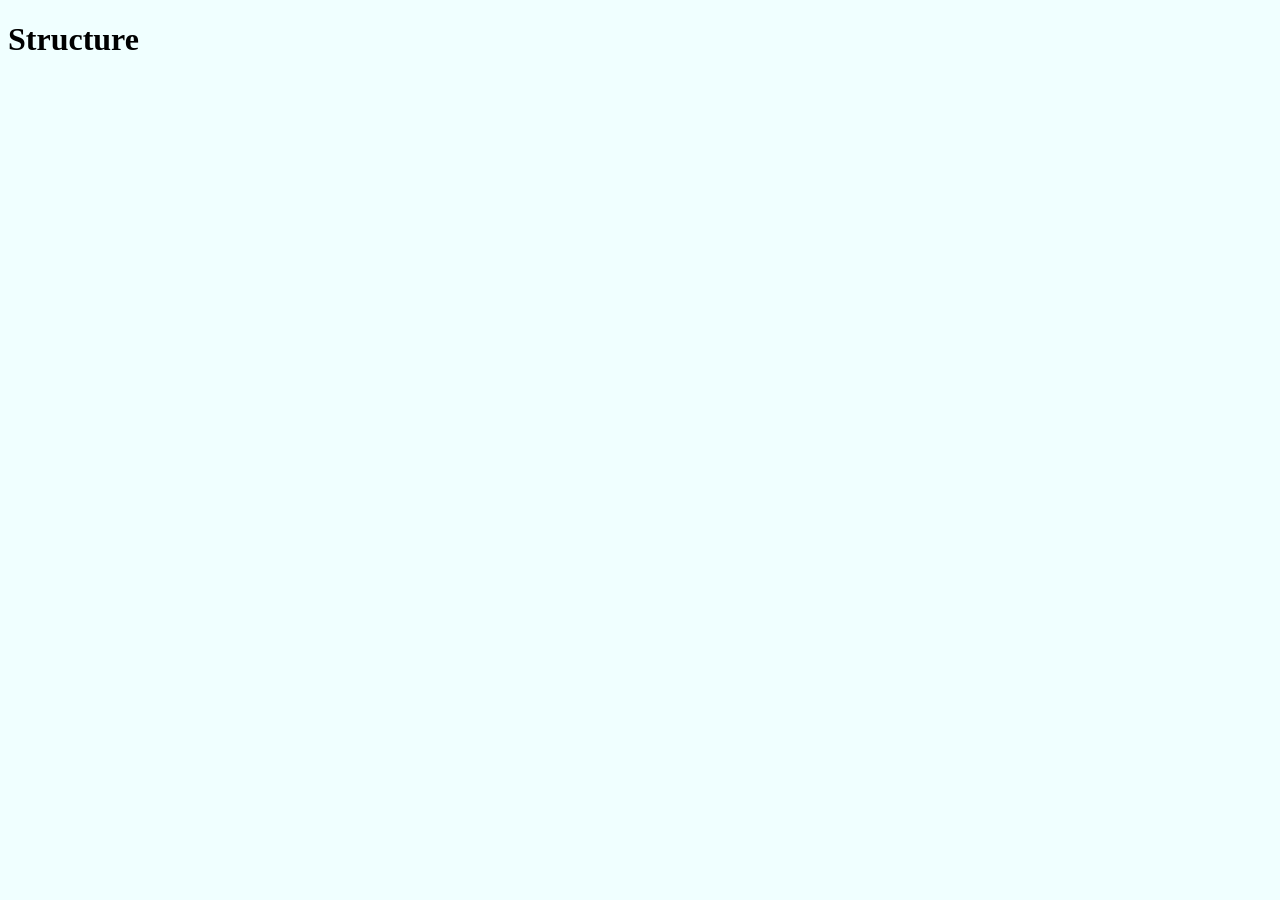
==== index.html @ 04bbc143 "started project" ====
<!DOCTYPE html>
<html lang="en">
    <head>
    <meta charset="utf-8">
    <title>Structure</title>
    <link rel="stylesheet" href="styles.css">
</head>

<body>
<h1>Structure</h1>


</body>


</html>
---- styles.css ----
html{
    background-color: azure;
}
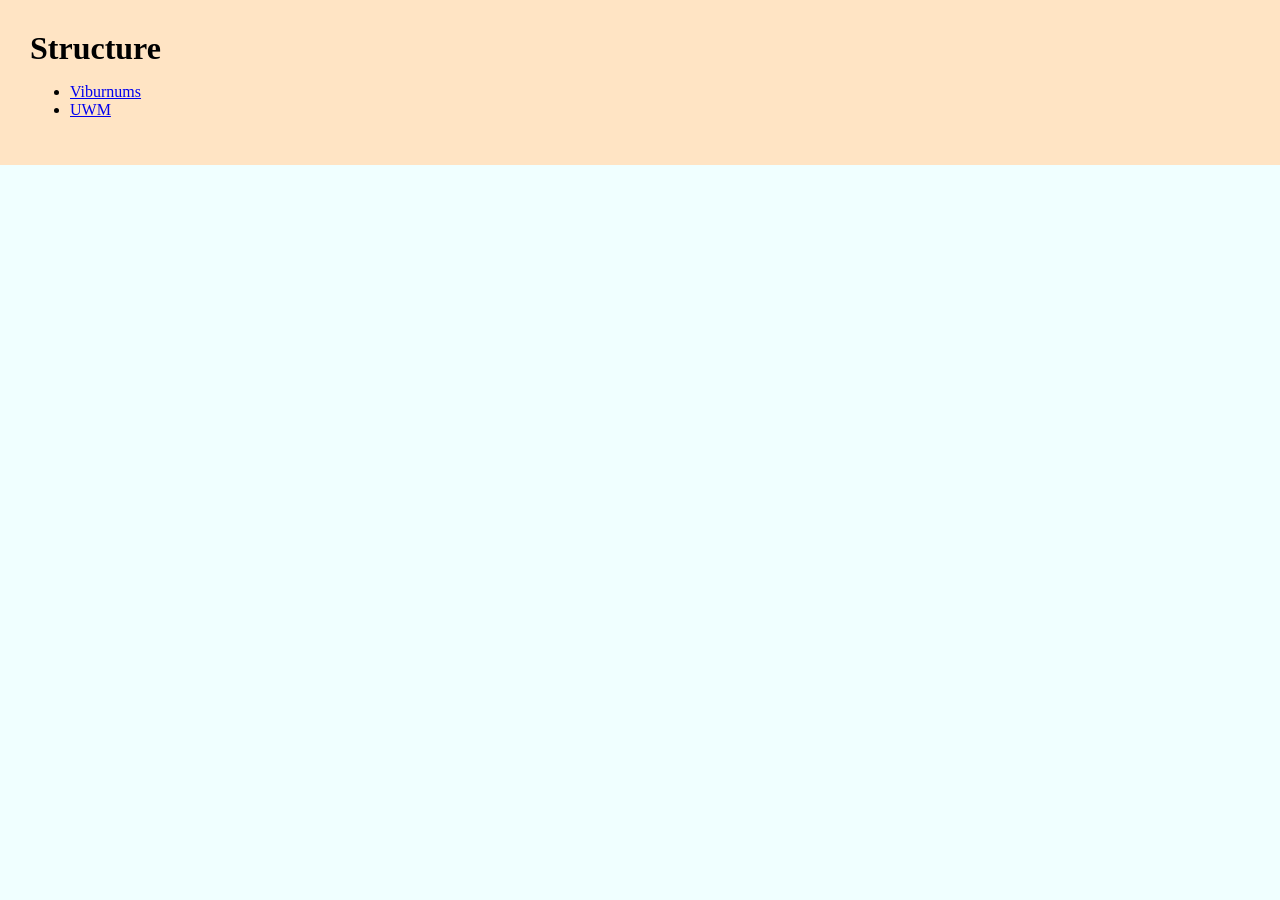
==== commit 24d5b7ca: "finished home page" ====
--- a/index.html
+++ b/index.html
@@ -7,8 +7,19 @@
 </head>
 
 <body>
-<h1>Structure</h1>
+    <header class="main-header">
+        <h1>Structure</h1>
 
+        <ul>
+        <li>
+            <a href="viburnums.html">Viburnums</a>
+        </li>
+        <li>
+            <a href="uwm.html">UWM</a>
+        </li>
+        </ul>
+
+    </header>
 
 </body>
 
--- a/styles.css
+++ b/styles.css
@@ -1,3 +1,16 @@
 html{
     background-color: azure;
+}
+
+body{
+    margin: 0;
+}
+
+h1{
+    margin: 0;
+}
+
+.main-header{
+    background-color: bisque;
+    padding: 30px;
 }
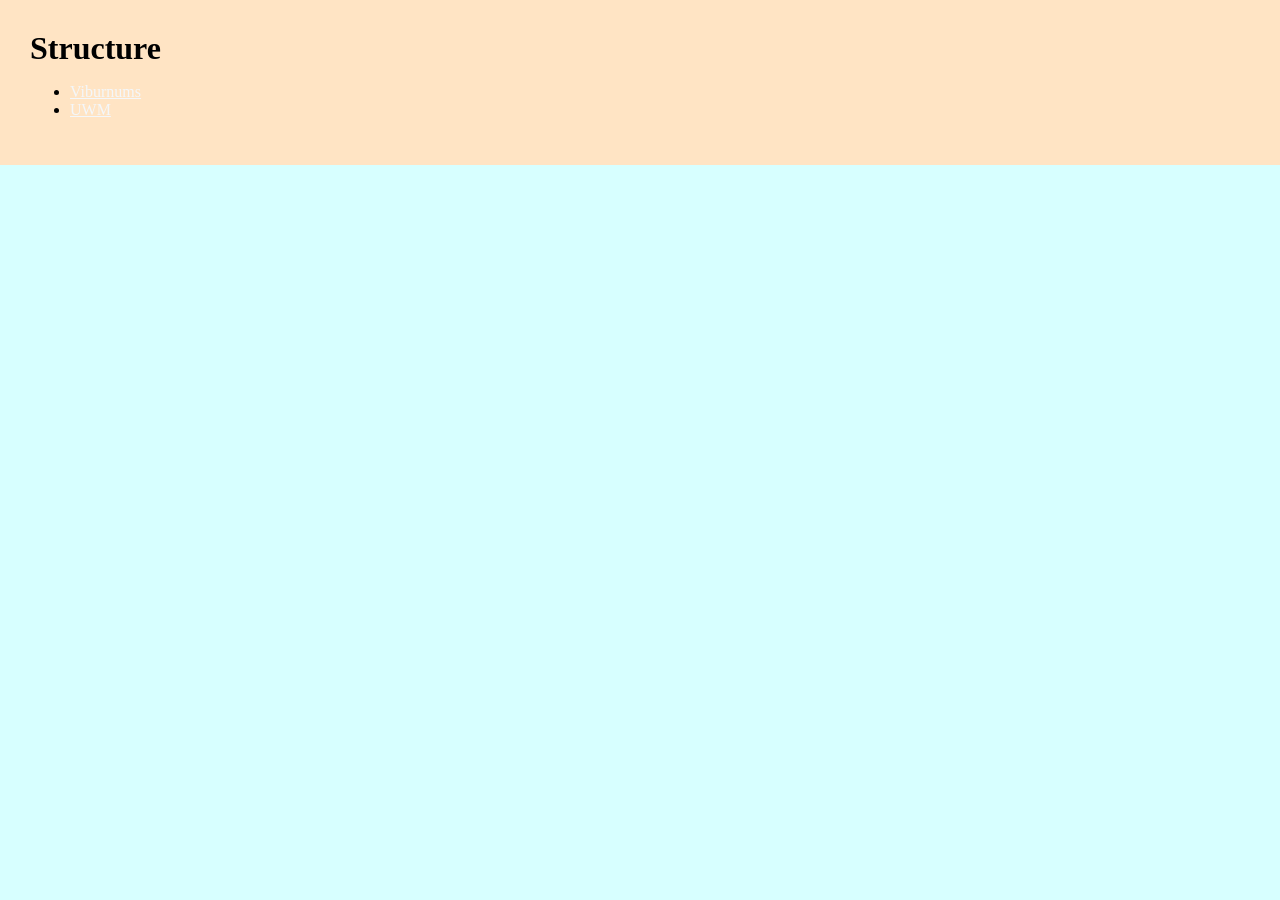
==== commit e2b14932: "added hovers to links" ====
--- a/index.html
+++ b/index.html
@@ -12,10 +12,10 @@
 
         <ul>
         <li>
-            <a href="viburnums.html">Viburnums</a>
+            <a class="nav-links" href="viburnums.html">Viburnums</a>
         </li>
         <li>
-            <a href="uwm.html">UWM</a>
+            <a class="nav-links" href="uwm.html">UWM</a>
         </li>
         </ul>
 
--- a/styles.css
+++ b/styles.css
@@ -1,5 +1,5 @@
 html{
-    background-color: azure;
+    background-color: rgb(215, 255, 255);
 }
 
 body{
@@ -10,7 +10,72 @@
     margin: 0;
 }
 
+.branded-border{
+    border-bottom: 10px dotted rgb(11, 10, 10);
+    padding: 10px;
+    
+}
+
 .main-header{
     background-color: bisque;
     padding: 30px;
+}
+
+.viburnums-header{
+    background-color: #8a2be2;
+    color: white;
+    padding: 30px;
+    margin-bottom: 20px;
+}
+
+.nav-links{
+    color: rgb(244, 247, 250);
+}
+
+.nav-links:visited{
+    color: orange
+}
+
+.nav-links:hover{
+    color: rgb(65, 125, 203);
+    background-color: rgb(128, 35, 120);
+    font-size: 30px;
+}
+
+.nav-links:active{
+    font-size: 40 px
+}
+
+.nav-links:focus{
+    padding: 10px;
+}
+
+.viburnums-main{
+    background-color: cadetblue;
+    padding: 30px;
+    margin-bottom: 20px;
+}
+
+.viburnums-footer{
+    background-color: aquamarine;
+    padding: 30px;
+}
+
+.uwm-header{
+    background-color: #8a2be2;
+    color: white;
+    padding: 30px;
+    margin-bottom: 30px;
+}
+
+.uwm-main{
+    padding: 30px;
+    margin-bottom: 30px;
+}
+
+.uwm-footer{
+    background-color: blue ;
+    color: white;
+    padding: 30px;
+    margin-bottom: 30px;
 }
